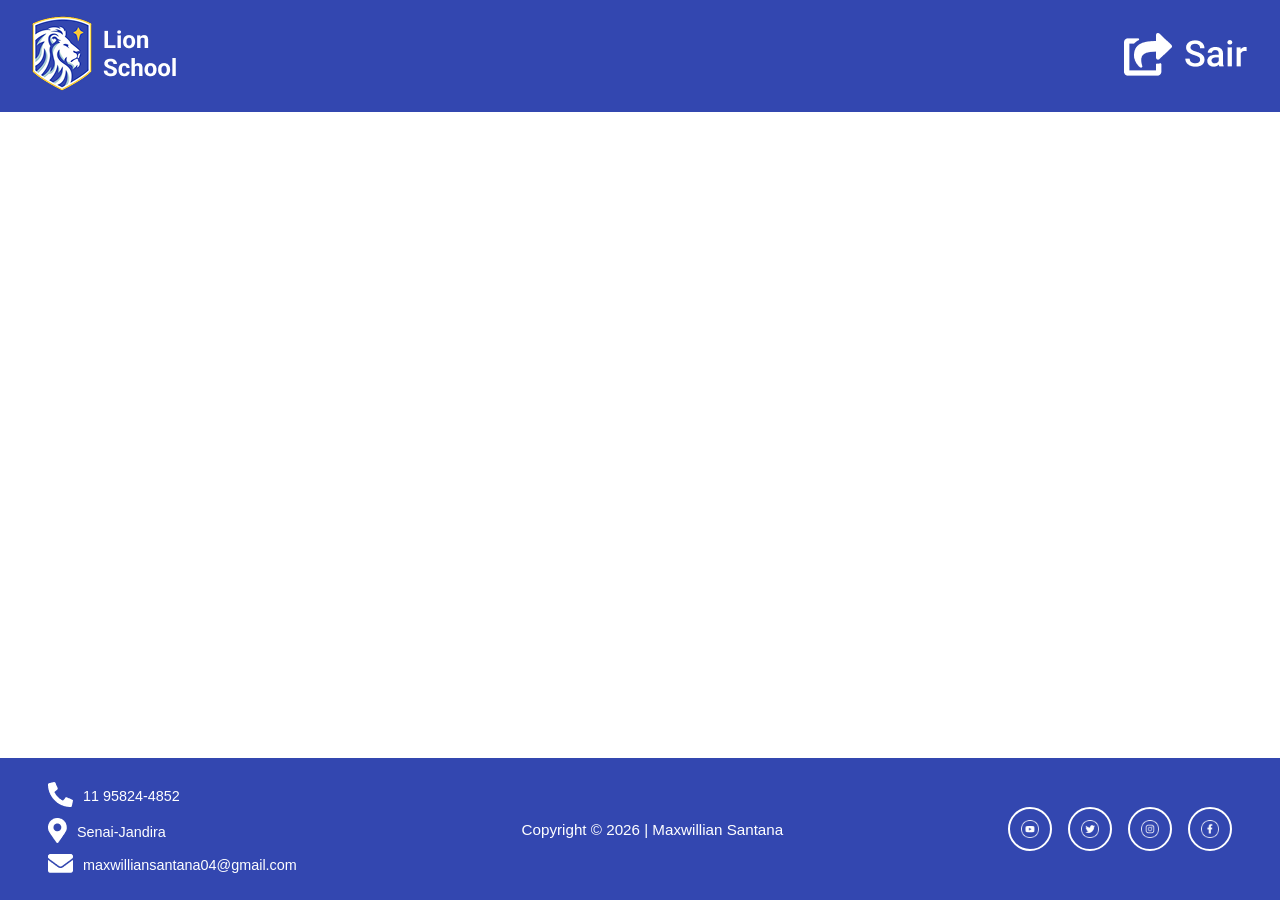
==== estudantes.html @ 9ea36f73 "Tela Listar Usuarios (Em andamento)" ====
<!DOCTYPE html>
<html lang="pt-br">

<head>
    <meta charset="UTF-8">
    <meta name="viewport" content="width=device-width, initial-scale=1.0">
    <link rel="stylesheet" href="./style/estudantes.css">
    <title>Lion Schol</title>
</head>

<body>

    <header class="header">
        <div class="cabecario-esquerda">
            <img src="./img/logo (1).png" alt="logo">
        </div>
        <div class="cabecario-direita">
            <img src="./img/sair.png" alt="logo-sair">
        </div>
    </header>
    <main>
        <div class="container"> 

        </div>
    </main>
    <footer class="footer">
        
         <div class="contato">
            <p><i class="icon-telefone"><img src="./img/Contato/Vector.png" alt=""></i>11 95824-4852</p>
            <p><i class="icon-marcacao"><img src="./img/Contato/marcacao.png" alt=""></i>Senai-Jandira</p>
            <p><i class="icon-emails"><img src="./img//Contato/email.png" alt=""></i>maxwilliansantana04@gmail.com</p>
         </div>

         <div class="copyright">
            <p>Copyright © 2026 | Maxwillian Santana</p>
         </div>
         
         <div class="redes-sociais">
            <a href="#"><img src="./img/Redes Sociais/Youtube.png" alt="Youtube"></a>
            <a href="#"><img src="./img/Redes Sociais/twitter.png" alt="Twitter"></a>
            <a href="#"><img src="./img/Redes Sociais/instagram.png" alt="Instagram"></a>
            <a href="#"><img src="./img/Redes Sociais/facebook.png" alt="Facebook"></a>
         </div>
    </footer>

</body>

</html>
---- style/estudantes.css ----
* {
    padding: 0;
    margin: 0;
    box-sizing: border-box;
}

body {
    display: flex;
    flex-direction: column;
    min-height: 100vh;
    font-family: 'Poppins', sans-serif;
}

/* HEADER */
.header {
    display: flex;
    justify-content: space-between;
    align-items: center;
    padding: 16px 32px;
    background-color: #3347B0;
}

/* MAIN */
main {
    display: flex;
    justify-content: center;
    align-items: center;
    flex: 1;
}

.container {
    display: flex;
    align-items: center;
    gap: 40px;
    padding: 40px;
}

.coluna-esquerda {
    display: flex;
    flex-direction: column;
    justify-content: center;
    gap: 32px;
    flex: 0 0 auto;
    max-width: 500px;
}

.titulo {
    font-size: 3rem;
    font-weight: 400;
    color: #2b2b2b;
    line-height: 1.2;
}

.destaque {
    font-weight: 700;
    color: #3b3fa3;
}

.ilustracao-dispositivos {
    max-width: 380px;
    height: auto;
}

.ilustracao-estudante {
    max-width: 340px;
    height: auto;
}

/* CARDS DE CURSOS */
.cards-cursos {
    display: flex;
    flex-direction: column;
    gap: 24px;
}

.card-curso {
    display: flex;
    align-items: center;
    gap: 16px;
    background-color: #3347B0;
    padding: 32px 48px;
    border-radius: 8px;
    text-decoration: none;
    color: #fff;
    font-size: 1.75rem;
    font-weight: 700;
    min-width: 320px;
    cursor: pointer;
    transition: transform 0.2s ease, background-color 0.2s ease;
}

.card-curso:hover {
    background-color: #2a3a8f;
    transform: scale(1.03);
}

/* FOOTER */
.footer {
    display: flex;
    justify-content: space-between;
    align-items: center;
    padding: 24px 48px;
    background-color: #3347B0;
    min-height: 100px;
}

.contato {
    display: flex;
    flex-direction: column;
    gap: 8px;
}

.contato p {
    display: flex;
    align-items: center;
    gap: 10px;
    color: #fff;
    font-size: 0.9rem;
}

.copyright p {
    color: #fff;
    font-size: 0.95rem;
}

.redes-sociais {
    display: flex;
    gap: 16px;
}

.redes-sociais a {
    display: flex;
    justify-content: center;
    align-items: center;
    width: 44px;
    height: 44px;
    border: 2px solid #fff;
    border-radius: 50%;
}

.redes-sociais img {
    width: 18px;
    height: 18px;
}

/* ===================== RESPONSIVIDADE ===================== */

/* Tablets (até 1024px) */
@media (max-width: 1024px) {
    .container {
        gap: 24px;
        padding: 24px;
    }

    .titulo {
        font-size: 2.4rem;
    }

    .ilustracao-dispositivos {
        max-width: 300px;
    }

    .ilustracao-estudante {
        max-width: 260px;
    }

    .card-curso {
        padding: 24px 32px;
        font-size: 1.4rem;
        min-width: 260px;
    }
}

/* Tablets/telas médias (até 768px) — empilha colunas */
@media (max-width: 768px) {
    .header {
        flex-wrap: wrap;
        gap: 12px;
        padding: 16px 20px;
    }

    .container {
        flex-direction: column;
        text-align: center;
        padding: 24px 20px;
    }

    .coluna-esquerda {
        max-width: 100%;
        align-items: center;
    }

    .titulo {
        font-size: 2rem;
    }

    .ilustracao-dispositivos,
    .ilustracao-estudante {
        max-width: 220px;
        margin: 0 auto;
    }

    .cards-cursos {
        width: 100%;
    }

    .card-curso {
        justify-content: center;
        min-width: unset;
        width: 100%;
        font-size: 1.25rem;
        padding: 20px 24px;
    }

    .footer {
        flex-direction: column;
        gap: 20px;
        text-align: center;
        padding: 24px 20px;
    }

    .contato {
        align-items: center;
    }
}

/* Celulares (até 480px) */
@media (max-width: 480px) {
    .titulo {
        font-size: 1.6rem;
    }

    .destaque {
        display: inline-block;
    }

    .card-curso {
        font-size: 1.05rem;
        padding: 16px 20px;
    }

    .contato p {
        font-size: 0.8rem;
    }

    .redes-sociais a {
        width: 36px;
        height: 36px;
    }

    .redes-sociais img {
        width: 15px;
        height: 15px;
    }
}
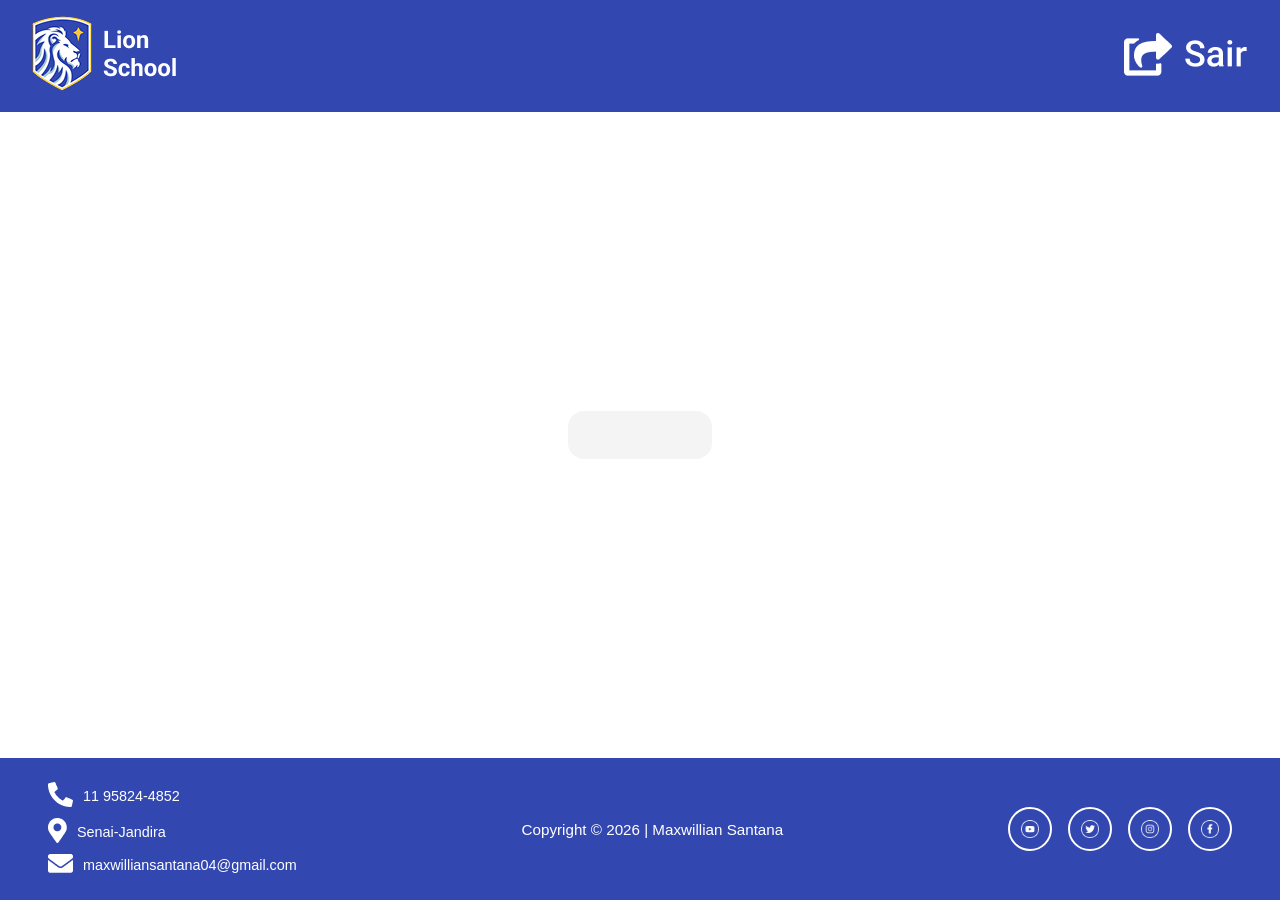
==== commit 300500df: "Cards - Criado" ====
--- a/estudantes.html
+++ b/estudantes.html
@@ -5,6 +5,7 @@
     <meta charset="UTF-8">
     <meta name="viewport" content="width=device-width, initial-scale=1.0">
     <link rel="stylesheet" href="./style/estudantes.css">
+    <script src="./js/app.js" defer type="module"></script> 
     <title>Lion Schol</title>
 </head>
 
@@ -19,9 +20,7 @@
         </div>
     </header>
     <main>
-        <div class="container"> 
-
-        </div>
+        <div class="container" id="lista-alunos"></div>
     </main>
     <footer class="footer">
         
--- a/style/estudantes.css
+++ b/style/estudantes.css
@@ -143,6 +143,22 @@
     height: 18px;
 }
 
+#lista-alunos {
+    display: grid;
+    grid-template-columns: repeat(5,1fr);
+    gap: 24px;
+    max-width: 1200px;
+    max-height: 720px;
+    margin: 40px auto;
+    padding: 24px;
+    overflow-y: auto;
+    background-color: #f4f4f4;
+    border-radius: 16px;
+    box-shadow: inset 0 0  12px rbga(0, 0, 0, 0.06);
+}
+
+
+
 /* ===================== RESPONSIVIDADE ===================== */
 
 /* Tablets (até 1024px) */
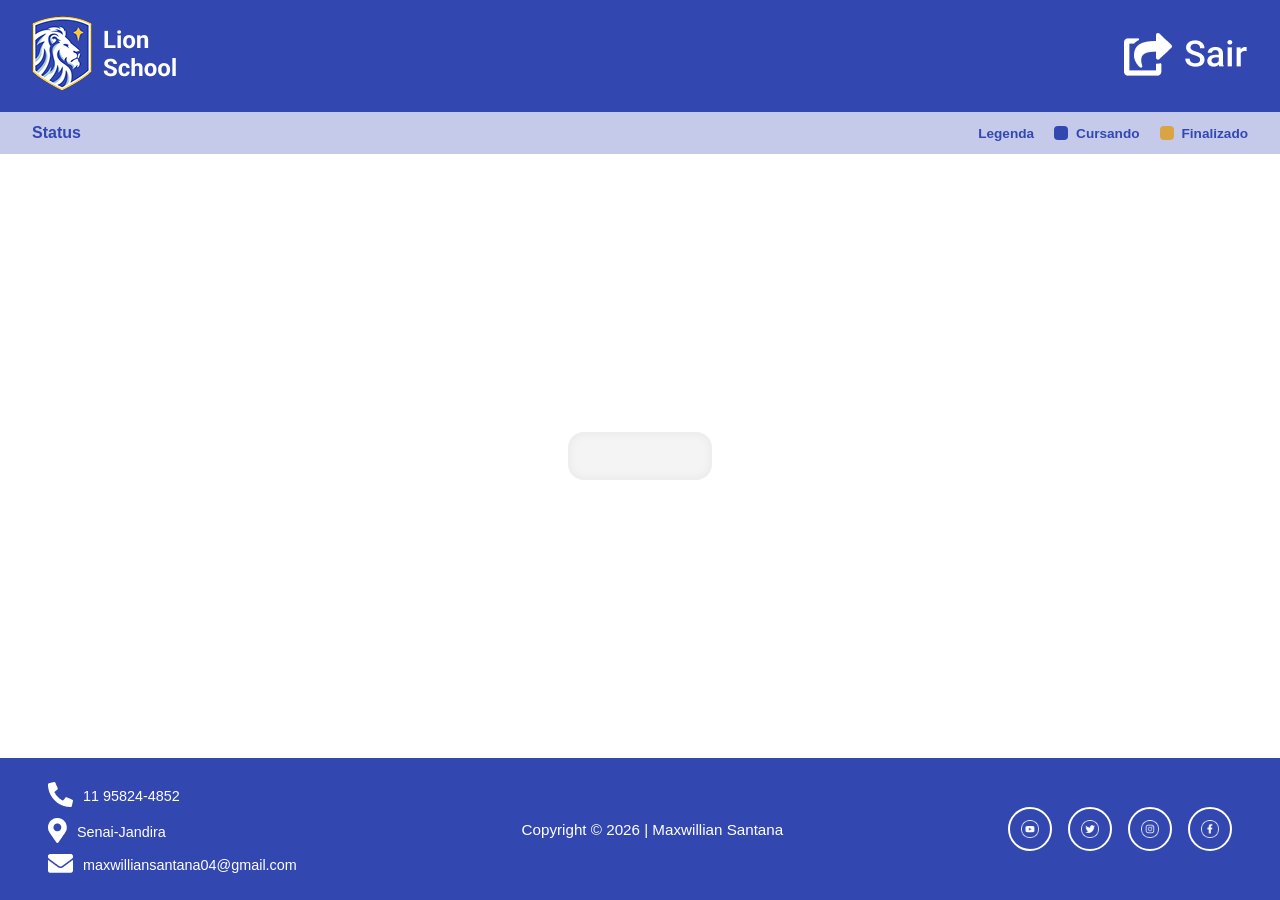
==== commit 8a6296d8: "Filtro de Busca (Concluido)" ====
--- a/estudantes.html
+++ b/estudantes.html
@@ -19,9 +19,31 @@
             <img src="./img/sair.png" alt="logo-sair">
         </div>
     </header>
+    
+    <div class="barra-filtro">
+        <details class="filtro-status">
+            <summary>Status</summary>
+            <ul>
+                <li data-status="">Status</li>
+                <li data-status="finalizado">Finalizado</li>
+                <li data-status="cursando">Cursando</li>
+            </ul>
+        </details>
+    
+        <div class="legenda">
+            <span>Legenda</span>
+            <span class="item-legenda">
+                <span class="bolinha cursando"></span>Cursando
+            </span>
+            <span class="item-legenda">
+                <span class="bolinha finalizado"></span>Finalizado
+            </span>
+        </div>
+    </div>
+    
     <main>
         <div class="container" id="lista-alunos"></div>
-    </main>
+    </main> 
     <footer class="footer">
         
          <div class="contato">
--- a/style/estudantes.css
+++ b/style/estudantes.css
@@ -33,6 +33,85 @@
     align-items: center;
     gap: 40px;
     padding: 40px;
+}
+
+.barra-filtro {
+    display: flex;
+    justify-content: space-between;
+    align-items: center;
+    padding: 12px 32px;
+    background-color: #C5CAEB;
+}
+
+/* DROPDOWN DE STATUS */
+.filtro-status {
+    position: relative;
+    font-weight: 700;
+    color: #3347B0;
+}
+
+.filtro-status summary {
+    cursor: pointer;
+    list-style: none;
+}
+
+.filtro-status summary::-webkit-details-marker {
+    display: none;
+}
+
+.filtro-status ul {
+    position: absolute;
+    top: 28px;
+    left: 0;
+    min-width: 140px;
+    background-color: #3347B0;
+    border-radius: 6px;
+    padding: 8px 0;
+    list-style: none;
+    box-shadow: 0 4px 12px rgba(0, 0, 0, 0.2);
+    z-index: 10;
+}
+
+.filtro-status li {
+    padding: 8px 16px;
+    color: #fff;
+    cursor: pointer;
+    display: flex;
+    justify-content: space-between;
+}
+
+.filtro-status li:hover {
+    background-color: #2a3a8f;
+}
+
+/* LEGENDA */
+.legenda {
+    display: flex;
+    align-items: center;
+    gap: 20px;
+    font-size: 0.85rem;
+    font-weight: 700;
+    color: #3347B0;
+}
+
+.item-legenda {
+    display: flex;
+    align-items: center;
+    gap: 8px;
+}
+
+.bolinha {
+    width: 14px;
+    height: 14px;
+    border-radius: 4px;
+}
+
+.bolinha.cursando {
+    background-color: #3347B0;
+}
+
+.bolinha.finalizado {
+    background-color: #D9A441;
 }
 
 .coluna-esquerda {
@@ -145,7 +224,7 @@
 
 #lista-alunos {
     display: grid;
-    grid-template-columns: repeat(5,1fr);
+    grid-template-columns: repeat(5, 1fr);
     gap: 24px;
     max-width: 1200px;
     max-height: 720px;
@@ -154,10 +233,67 @@
     overflow-y: auto;
     background-color: #f4f4f4;
     border-radius: 16px;
-    box-shadow: inset 0 0  12px rbga(0, 0, 0, 0.06);
-}
-
-
+    box-shadow: inset 0 0 12px rgba(0, 0, 0, 0.06);
+}
+
+#lista-alunos::-webkit-scrollbar{
+    width: 10px;
+}
+
+#lista-alunos::-webkit-scrollbar-track{
+    background: transparent;
+}
+
+#lista-alunos::-webkit-scrollbar-thumb{
+    background: transparent;
+    border-radius: 8px;
+}
+.card-aluno {
+    display: flex;
+    flex-direction: column;
+    align-items: center;
+    text-align: center;
+    padding: 20px 12px;
+    border-radius: 12px;
+    color: #fff;
+    box-shadow: 0 4px 10px rgba(0, 0, 0, 0.15);
+    transition: transform 0.2s ease;
+}
+
+.card-aluno:hover{
+    transform: translate(-4px);
+}
+
+.card-aluno img {
+    width: 90px;
+    height: 90px;
+    border-radius: 50%;
+    object-fit: cover;
+    margin-bottom: 12px;
+    border: 3px solid rgba(255, 255, 255, 0.5);
+}
+
+.card-aluno h3 {
+    font-size: 0.95rem;
+    font-weight: 700;
+    line-height: 1.3;
+}
+
+.card-aluno .media{
+    font-size: 0.8rem;
+    margin-top: 6px;
+    opacity: 0.9;
+}
+
+/* Cores Por STATUS */
+
+.card-aluno.cursando{
+    background-color: #3347b0;
+}
+
+.card-aluno.finalizado{
+    background-color: #D9A441;
+}
 
 /* ===================== RESPONSIVIDADE ===================== */
 
@@ -268,4 +404,18 @@
         width: 15px;
         height: 15px;
     }
+}
+
+/* Responsividade do grid */
+@media (max-width: 1024px) {
+    #lista-alunos {
+        grid-template-columns: repeat(3, 1fr);
+    }
+}
+
+@media (max-width: 480px) {
+    #lista-alunos {
+        grid-template-columns: repeat(2, 1fr);
+        max-height: 600px;
+    }
 }
